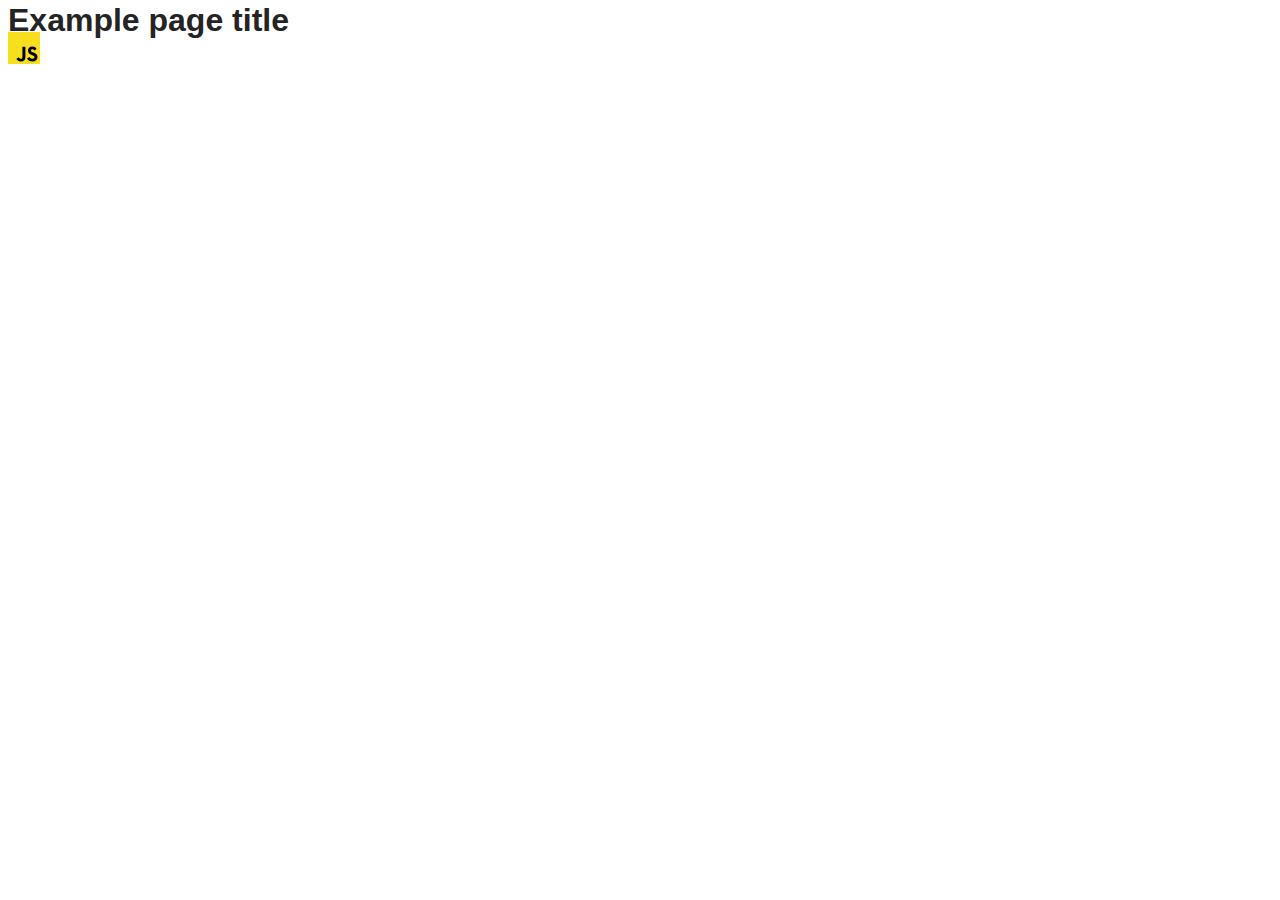
==== src/index.html @ 8905001f "Initial commit" ====
<!DOCTYPE html>
<html lang="en">
  <head>
    <meta charset="UTF-8" />
    <link rel="icon" type="image/svg+xml" href="/favicon.svg" />
    <meta name="viewport" content="width=device-width, initial-scale=1.0" />
    <title>Vanilla App Template</title>
    <link rel="stylesheet" href="./css/styles.css" />
  </head>
  <body>
    <load ="partials/header.html" />

    <section>
      <h1>Example page title</h1>
      <!-- Path to images as from index.html file -->
      <img src="./img/javascript.svg" alt="" />
    </section>

    <!-- Loads the specified .html file -->
    <load ="partials/vite-promo.html" />

    <script type="module" src="./main.js"></script>
  </body>
</html>
---- src/css/styles.css ----
/**
  |============================
  | include css partials with
  | default @import url()
  |============================
*/
@import url('./reset.css');
@import url('./vite-promo.css');
@import url('./header.css');

:root {
  font-family: Inter, Avenir, Helvetica, Arial, sans-serif;
  font-size: 16px;
  line-height: 24px;
  font-weight: 400;

  color: #242424;
  background-color: rgba(255, 255, 255, 0.87);

  font-synthesis: none;
  text-rendering: optimizeLegibility;
  -webkit-font-smoothing: antialiased;
  -moz-osx-font-smoothing: grayscale;
  -webkit-text-size-adjust: 100%;
}
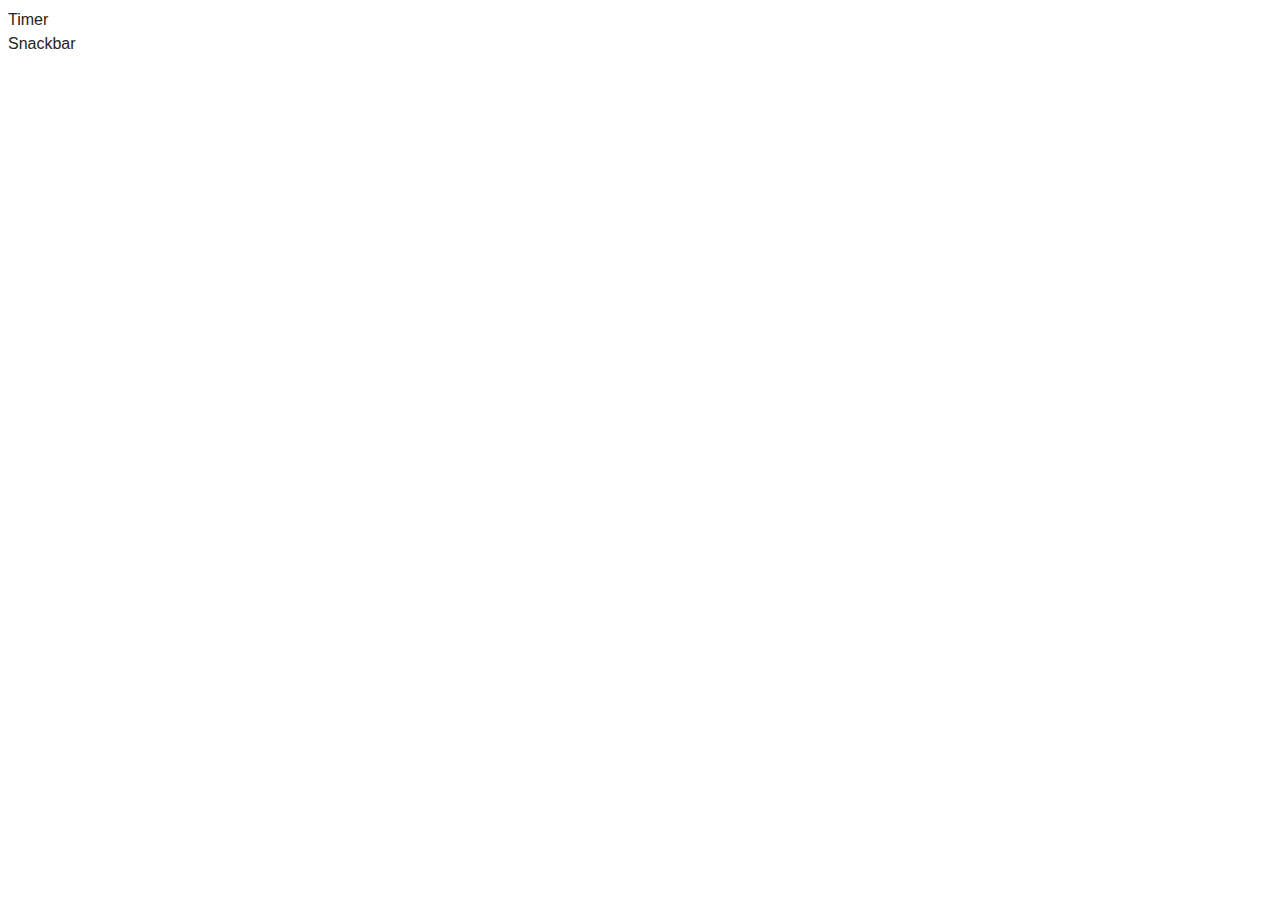
==== commit 4137a958: "part 1 add" ====
--- a/src/index.html
+++ b/src/index.html
@@ -4,21 +4,18 @@
     <meta charset="UTF-8" />
     <link rel="icon" type="image/svg+xml" href="/favicon.svg" />
     <meta name="viewport" content="width=device-width, initial-scale=1.0" />
-    <title>Vanilla App Template</title>
+    <title>Homework 10</title>
     <link rel="stylesheet" href="./css/styles.css" />
   </head>
   <body>
-    <load ="partials/header.html" />
-
-    <section>
-      <h1>Example page title</h1>
-      <!-- Path to images as from index.html file -->
-      <img src="./img/javascript.svg" alt="" />
-    </section>
-
-    <!-- Loads the specified .html file -->
-    <load ="partials/vite-promo.html" />
-
+    <ul>
+      <li>
+        <a href="./1-timer.html">Timer</a>
+      </li>
+      <li>
+        <a href="./2-snackbar.html">Snackbar</a>
+      </li>
+    </ul>
     <script type="module" src="./main.js"></script>
   </body>
 </html>
